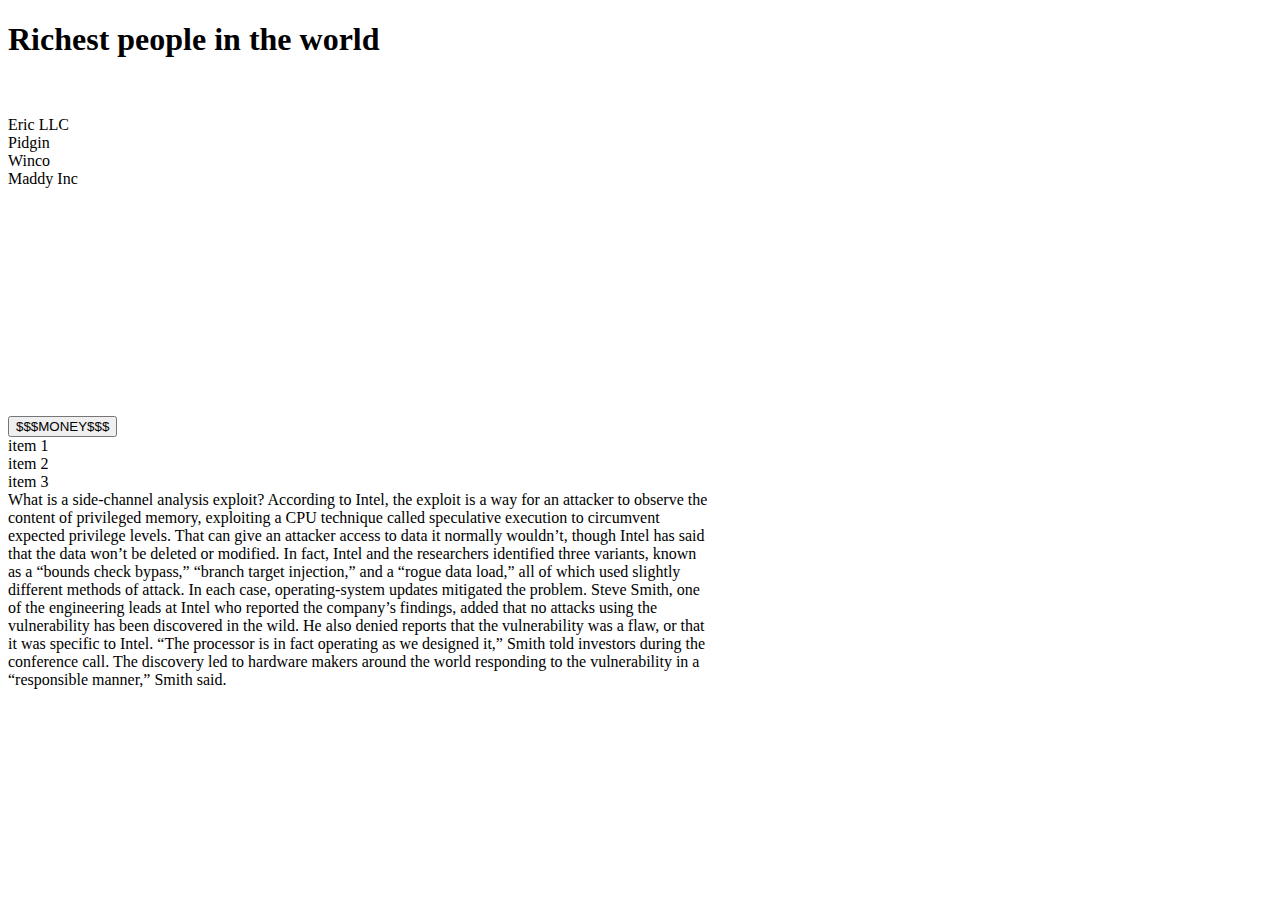
==== graph/mything.html @ 8845e675 "j" ====
<!doctype html>
<html lang="en">
    <head>
        <!-- Required meta tags -->
        <meta charset="utf-8">
        <meta name="viewport" content="width=device-width, initial-scale=1, shrink-to-fit=no">
        <link rel="stylesheet" href="master.css">

        <!-- Bootstrap CSS -->
        <link rel="stylesheet" href="https://maxcdn.bootstrapcdn.com/bootstrap/4.0.0-beta.3/css/bootstrap.min.css" integrity="sha384-Zug+QiDoJOrZ5t4lssLdxGhVrurbmBWopoEl+M6BdEfwnCJZtKxi1KgxUyJq13dy" crossorigin="anonymous">
        <title>aaass</title>
    </head>
    <body class="bg-dark">
        <h1 class="bg-success fixed-top p-2 text-light text-center text-capitalize h1 border rounded-bottom border-primary">Richest people in the world</h1>
        <br>
        <br>
        <div class="hidden-sm pb-1 container mt-5 rounded bg-white text-center display-4" style="max-width: 700px; width: 80%">
            <div style="height: 300px;" class="pt-3 border-success d-flex lead align-items-end clearfix">
                <div class="bg-primary mx-2 text-white text-center d-inline-block float-left w-25 h-25">Eric LLC</div>
                <div class="bg-success mx-2 text-white text-center d-inline-block w-25 h-50 float-left">Pidgin</div>
                <div class="bg-warning mx-2 text-white text-center float-left d-inline-block w-25 h-75">Winco</div>
                <div class="bg-danger mx-2 text-white text-center d-inline-block w-25 h-100">Maddy Inc</div>
            </div>
                <div class="dropdown">
                    <button class="dropdown-toggle btn my-3 btn-success" data-toggle="dropdown" type="button">$$$MONEY$$$</button>
                    <div class="dropdown-menu">
                        <li class="dropdown-item">item 1</li>
                        <li class="dropdown-item">item 2</li>
                        <li class="dropdown-item">item 3</li>
                    </div>
                </div>
            </div>
            <div class="hidden-md-down mt-3 container bg-light p-3 rounded" style="max-width: 700px; width: 80%">
                What is a side-channel analysis exploit?
According to Intel, the exploit is a way for an attacker to observe the content of privileged memory, exploiting a CPU technique called speculative execution to circumvent expected privilege levels. That can give an attacker access to data it normally wouldn’t, though Intel has said that the data won’t be deleted or modified.

In fact, Intel and the researchers identified three variants, known as a “bounds check bypass,” “branch target injection,” and a “rogue data load,” all of which used slightly different methods of attack. In each case, operating-system updates mitigated the problem.

Steve Smith, one of the engineering leads at Intel who reported the company’s findings, added that no attacks using the vulnerability has been discovered in the wild. He also denied reports that the vulnerability was a flaw, or that it was specific to Intel. “The processor is in fact operating as we designed it,” Smith told investors during the conference call.

The discovery led to hardware makers around the world responding to the vulnerability in a “responsible manner,” Smith said.
            </div>
        <!-- Optional JavaScript -->
        <!-- jQuery first, then Popper.js, then Bootstrap JS -->
        <script src="https://code.jquery.com/jquery-3.2.1.slim.min.js" integrity="sha384-KJ3o2DKtIkvYIK3UENzmM7KCkRr/rE9/Qpg6aAZGJwFDMVNA/GpGFF93hXpG5KkN" crossorigin="anonymous"></script>
        <script src="https://cdnjs.cloudflare.com/ajax/libs/popper.js/1.12.9/umd/popper.min.js" integrity="sha384-ApNbgh9B+Y1QKtv3Rn7W3mgPxhU9K/ScQsAP7hUibX39j7fakFPskvXusvfa0b4Q" crossorigin="anonymous"></script>
        <script src="https://maxcdn.bootstrapcdn.com/bootstrap/4.0.0-beta.3/js/bootstrap.min.js" integrity="sha384-a5N7Y/aK3qNeh15eJKGWxsqtnX/wWdSZSKp+81YjTmS15nvnvxKHuzaWwXHDli+4" crossorigin="anonymous"></script>
    </body>
</html>
---- graph/master.css ----
// Extra large devices (large desktops, 1200px and up)
@media (min-width: 576px) {
    body{
        background: red;
    }
}
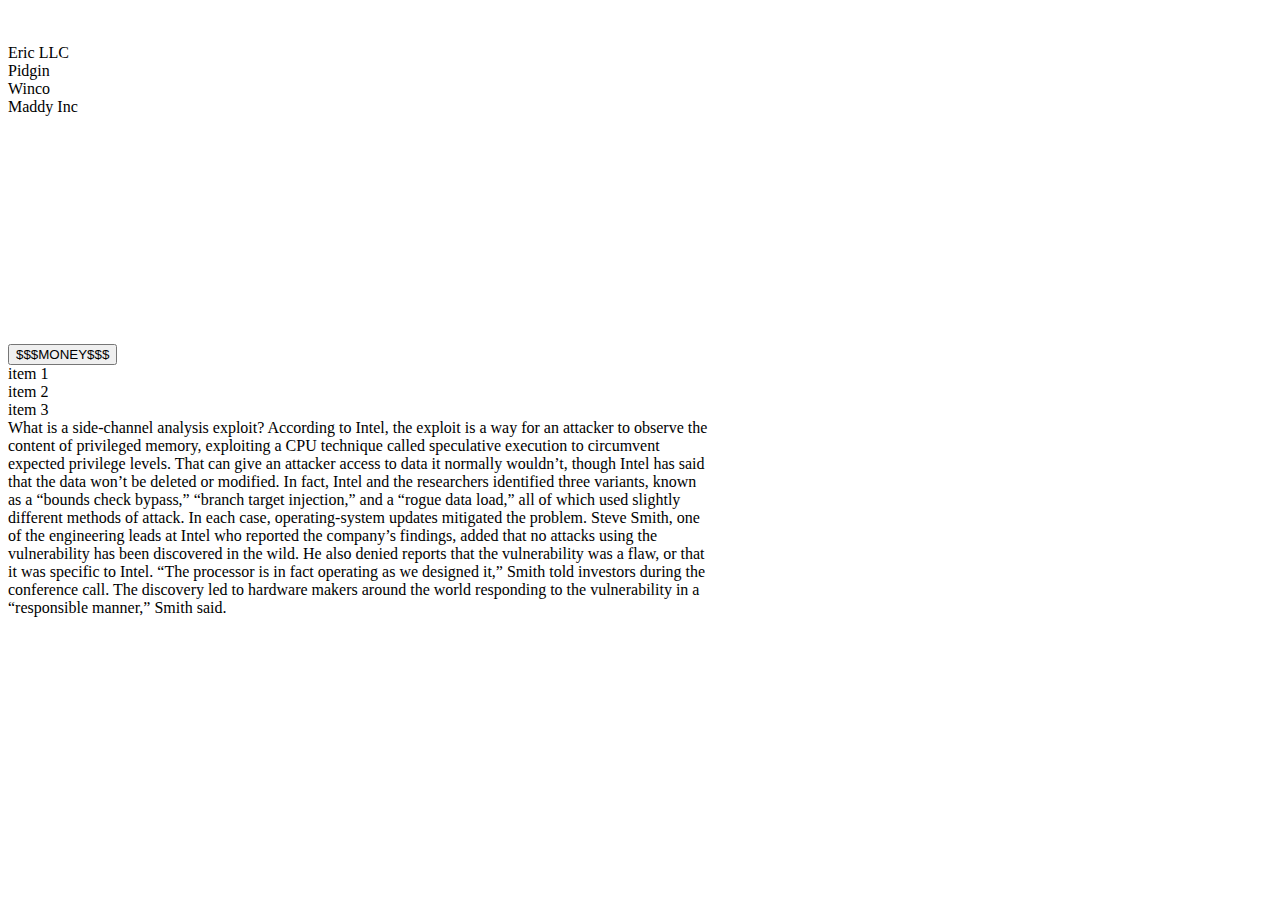
==== commit 296f555d: "idc" ====
--- a/graph/mything.html
+++ b/graph/mything.html
@@ -11,7 +11,6 @@
         <title>aaass</title>
     </head>
     <body class="bg-dark">
-        <h1 class="bg-success fixed-top p-2 text-light text-center text-capitalize h1 border rounded-bottom border-primary">Richest people in the world</h1>
         <br>
         <br>
         <div class="hidden-sm pb-1 container mt-5 rounded bg-white text-center display-4" style="max-width: 700px; width: 80%">
